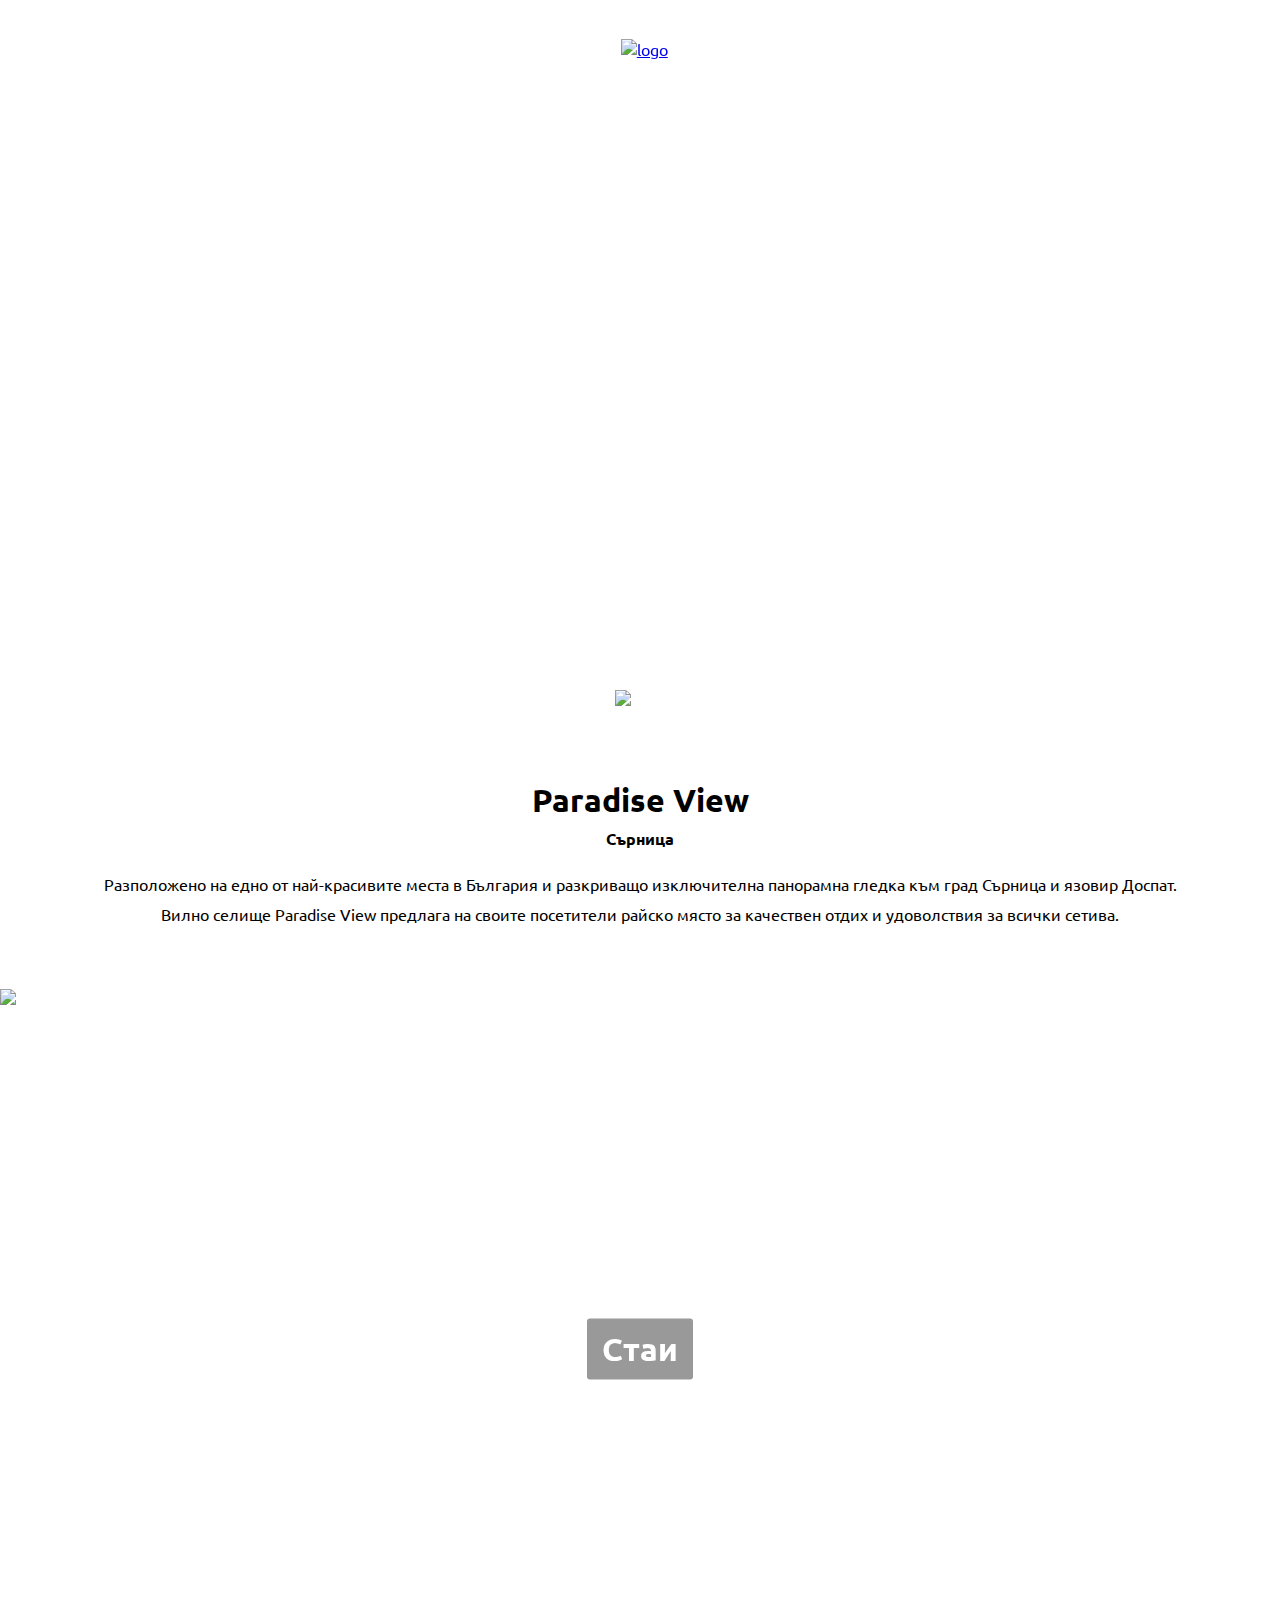
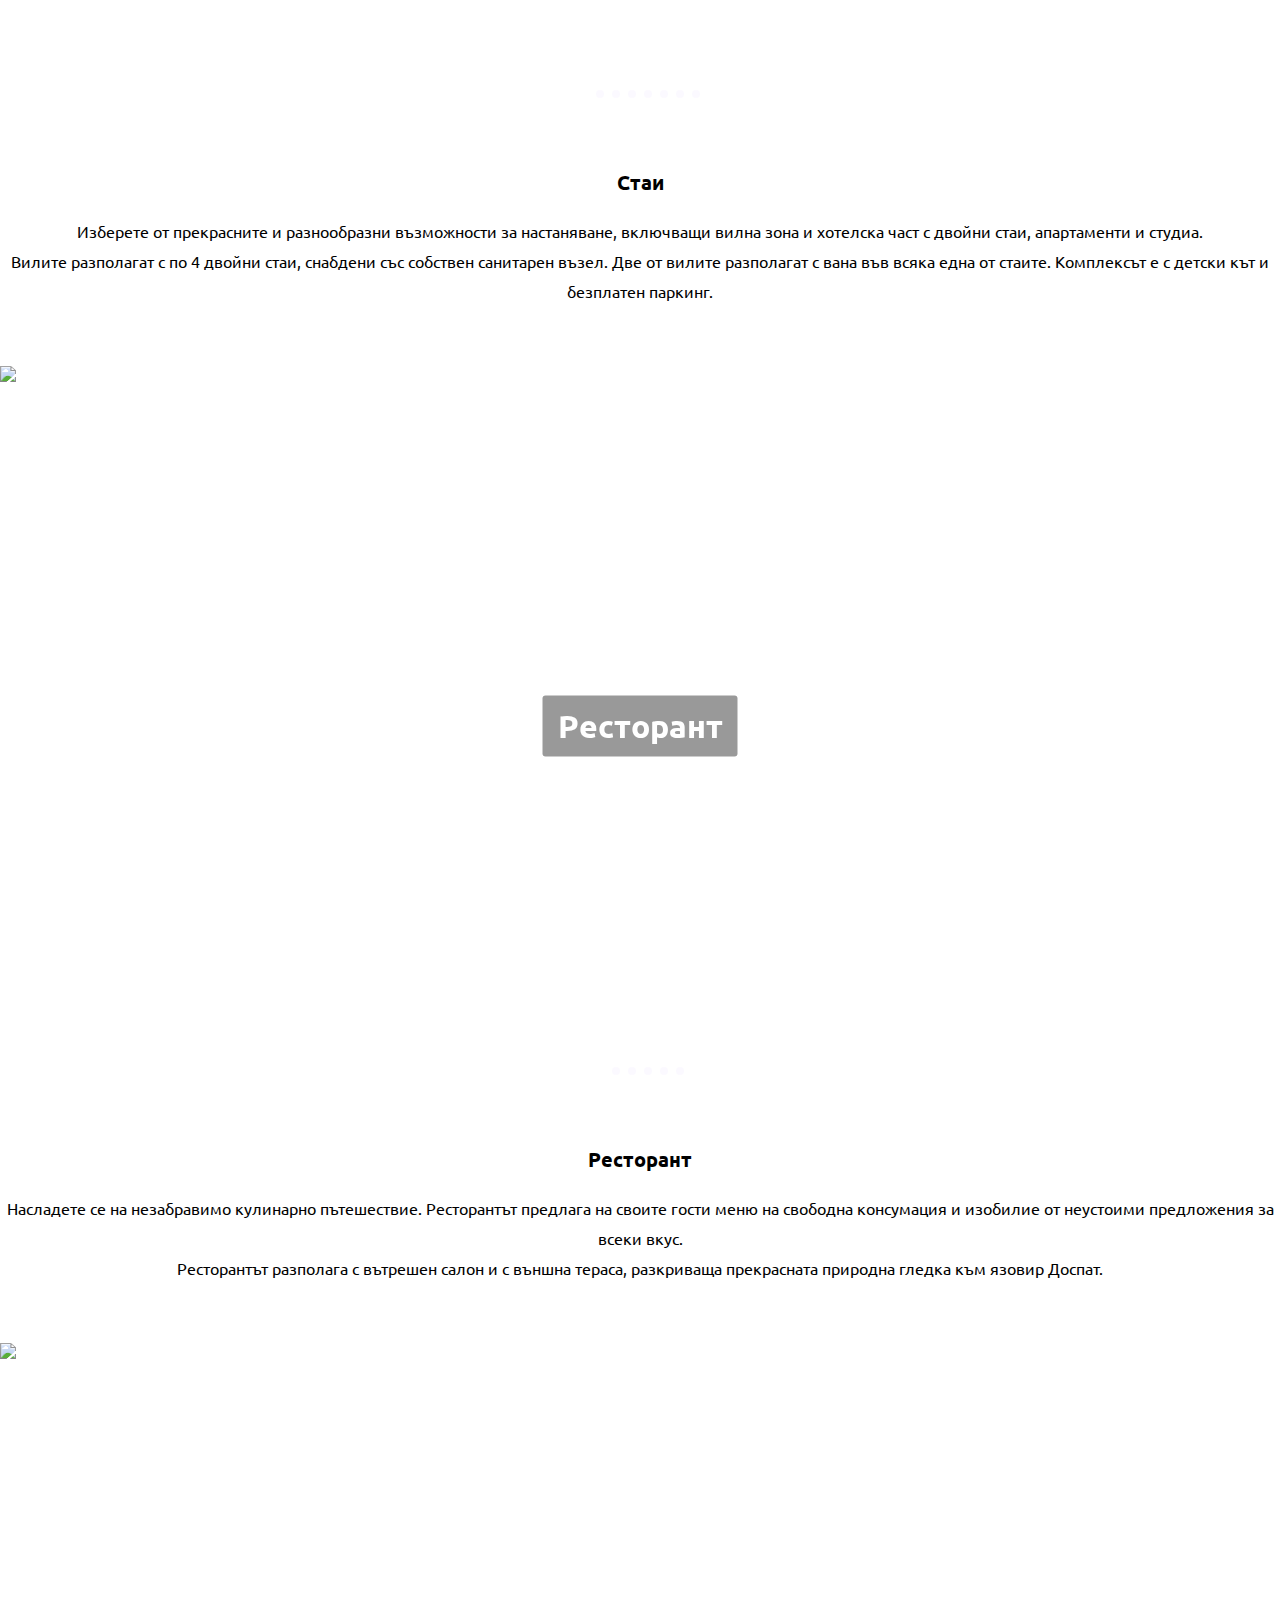
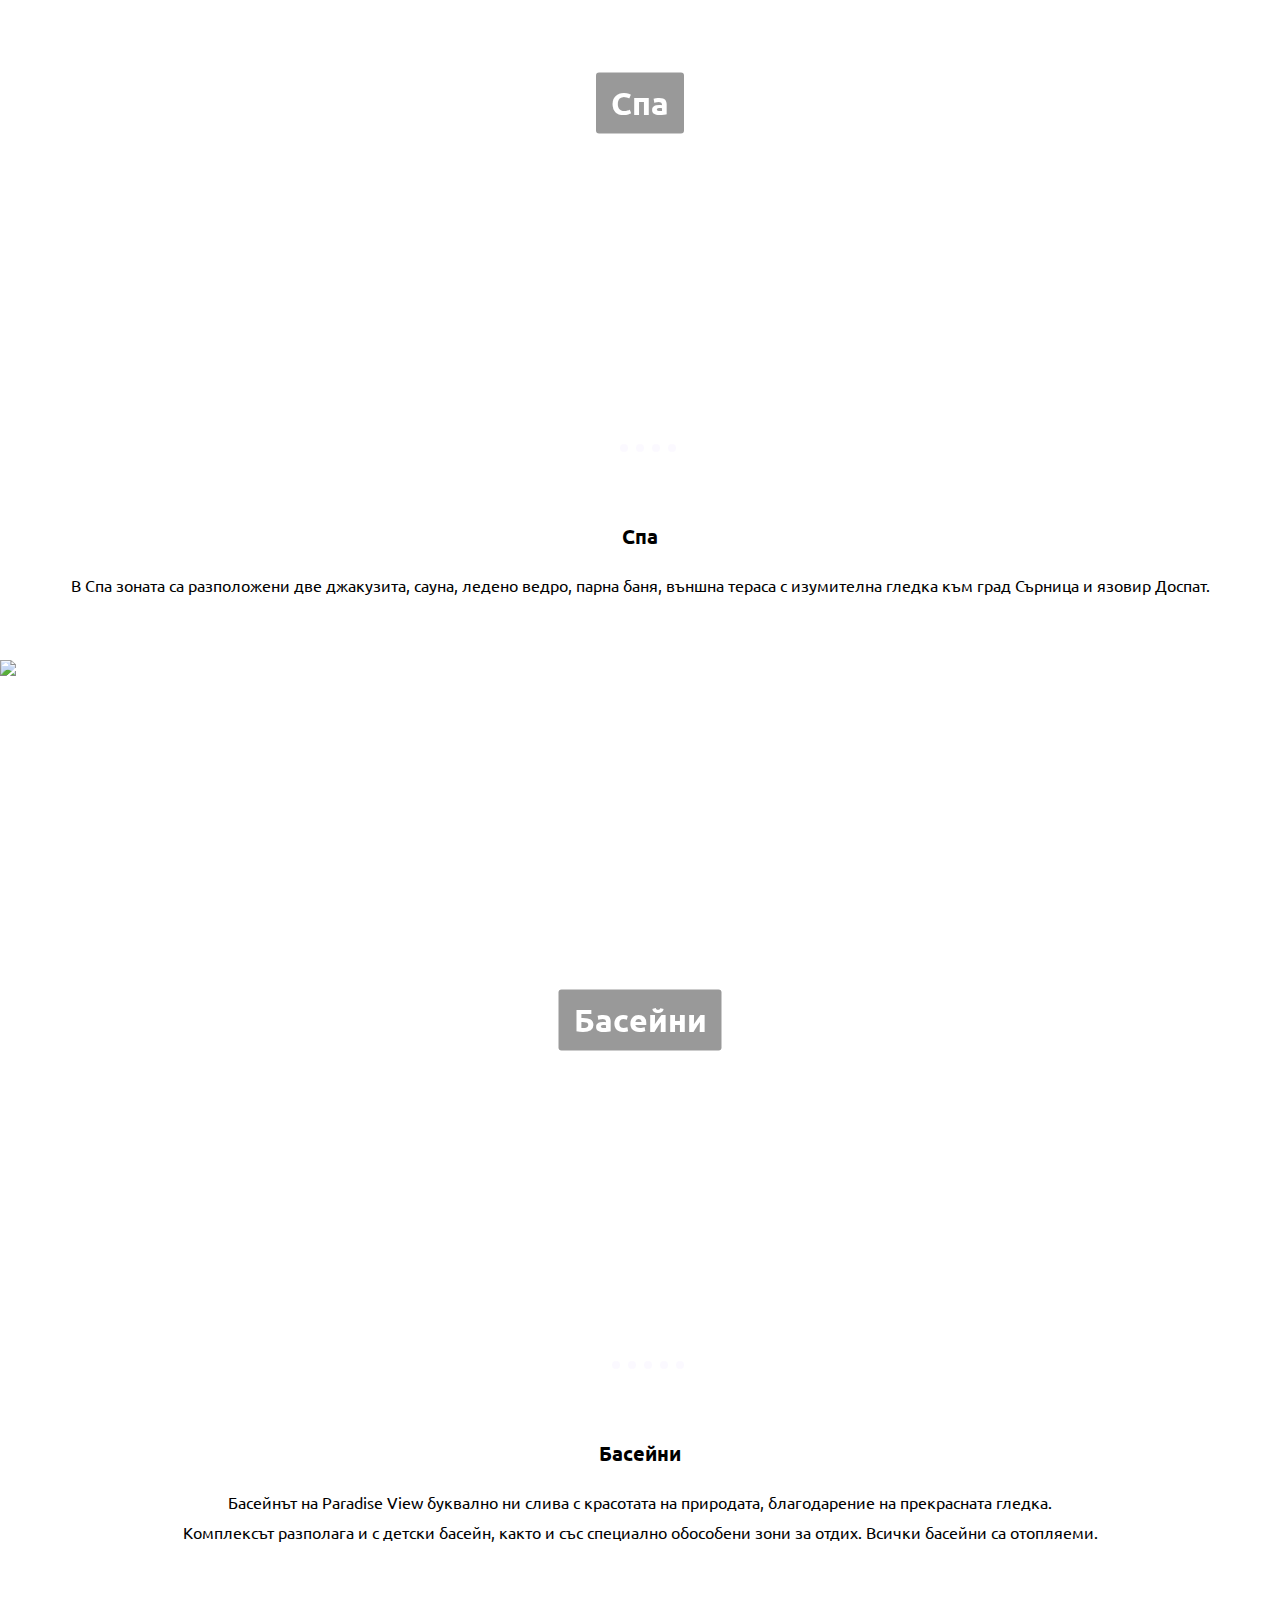
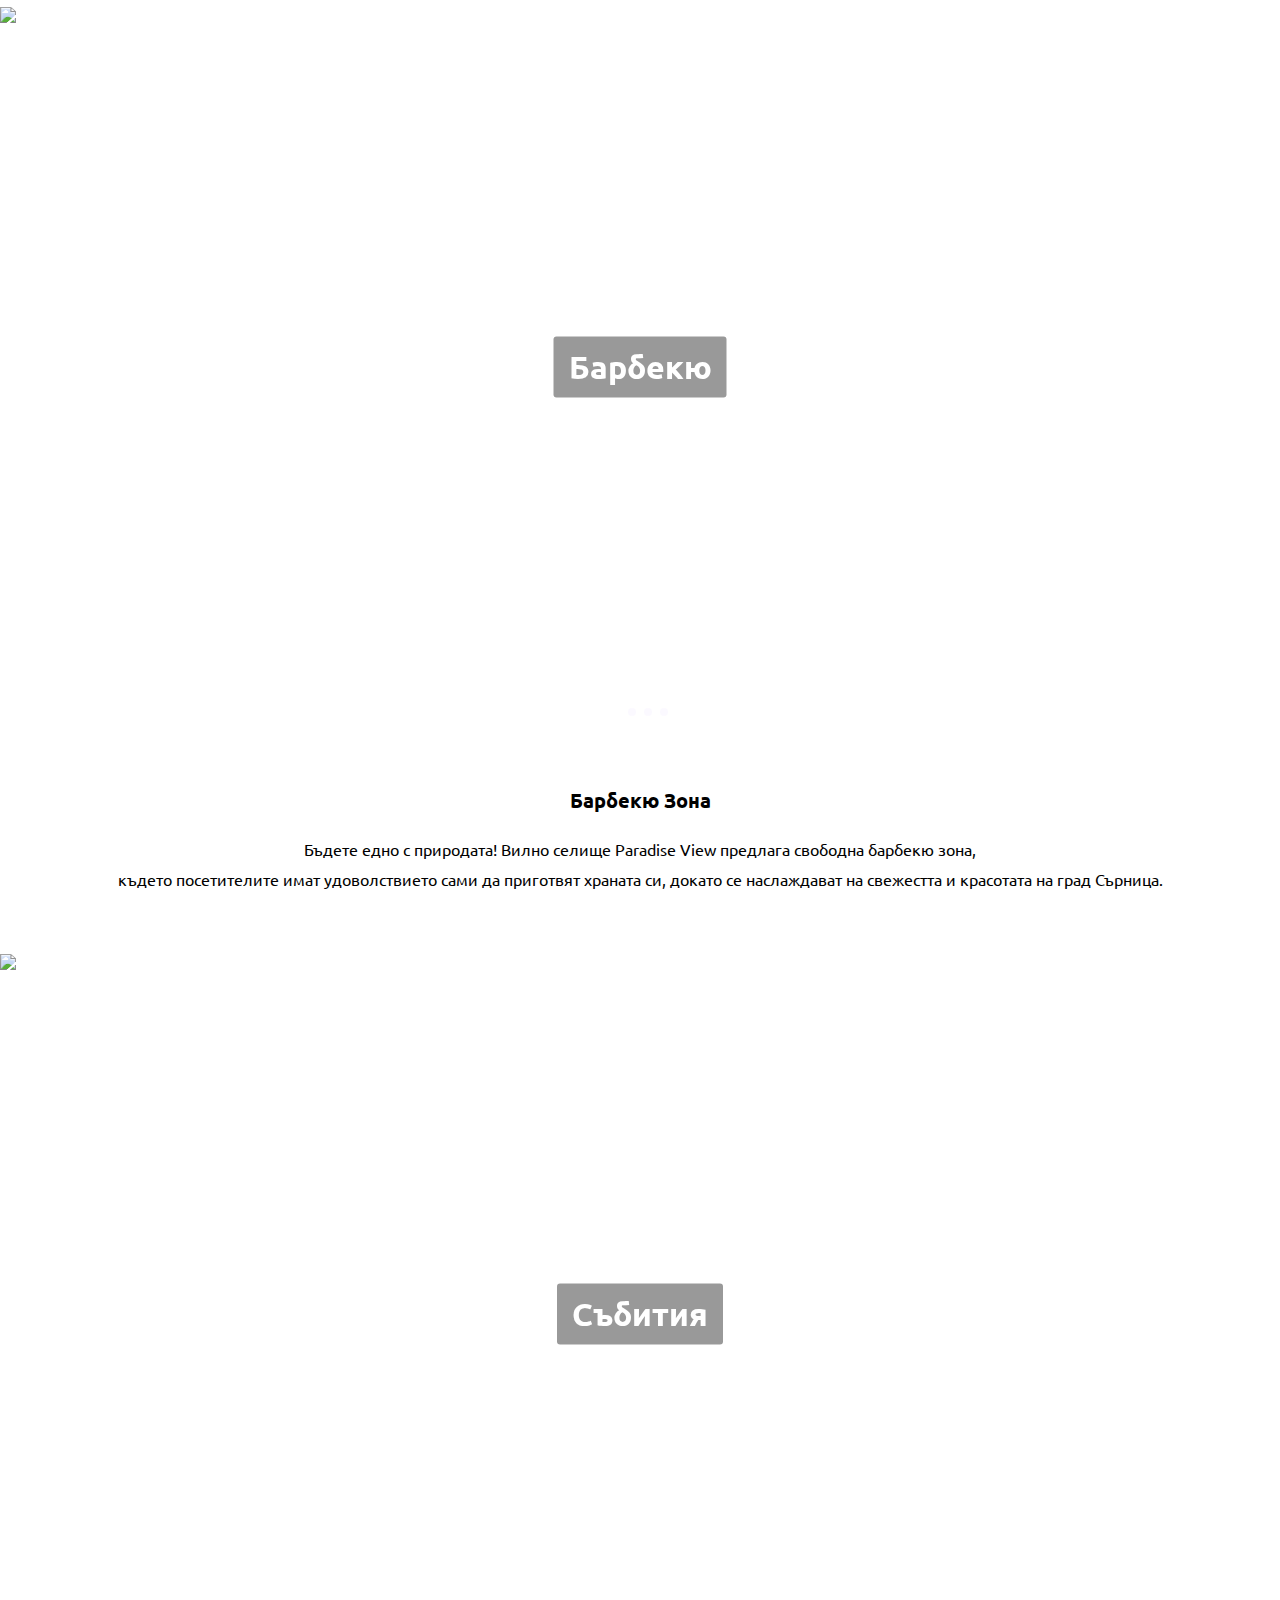
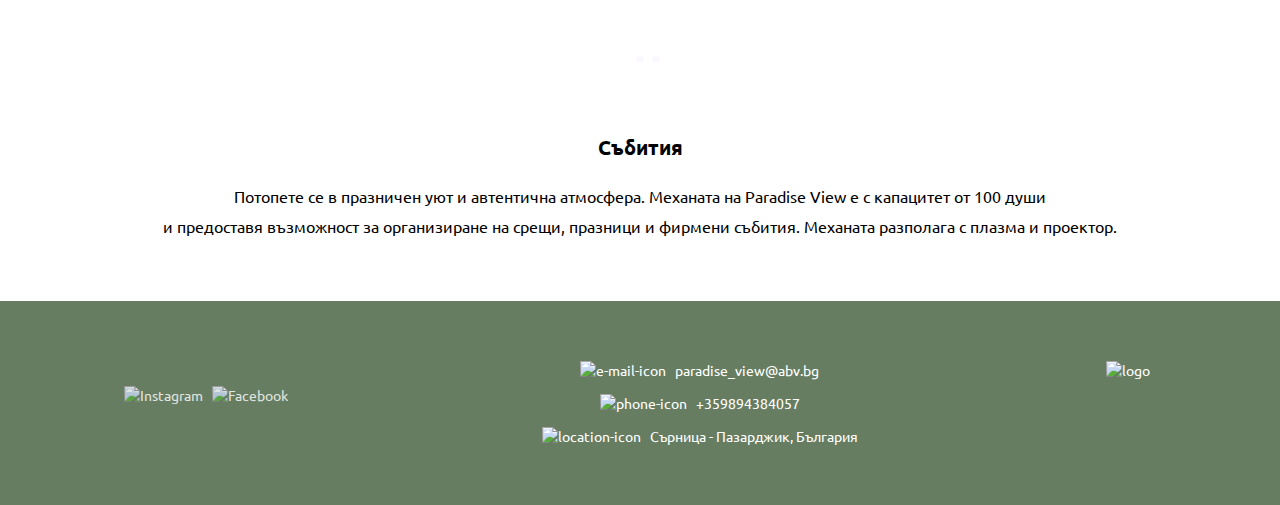
==== index.html @ 3cd2619b "Add files via upload" ====
<!DOCTYPE html>
<html lang="bg">

<head>
    <meta charset="UTF-8" />
    <title>Paradise View - Sarnitsa, Bulgaria</title>
    <meta name="description" content="Book a stay at Paradise View Sarnitsa - Pazardzhik, Bulgaria, and enjoy the view and spa center. Book direct with a phone call">
    <meta name="viewport" content="width=device-width, initial-scale=1, minimum-scale=1, maximum-scale=1" />
    <!-- Link Swiper's CSS -->
    <link rel="stylesheet" href="https://cdn.jsdelivr.net/npm/swiper@11/swiper-bundle.min.css" />
    <!-- Link Fonts -->
    <link href='https://fonts.googleapis.com/css?family=Roboto' rel='stylesheet'>
    <link href='https://fonts.googleapis.com/css?family=Montserrat' rel='stylesheet'>
    <link href='https://fonts.googleapis.com/css?family=Ubuntu' rel='stylesheet'>
    <link href='https://fonts.googleapis.com/css?family=Pacifico' rel='stylesheet'>
    <link rel="icon" type="image/x-icon" href="img/favicon.ico">
    <!-- Styles -->
    <link rel="stylesheet" href="style.css">
    <!-- Back to top button -->
</head>

<body>
    <!-- Back to top button -->
    <button onclick="topFunction()" id="myBtn"><img class="arrow-up" src="img/up-arrow.svg" alt="arrow-up"></button>
    <header id="header">
        <section>
                <div id="desktop-video" style="position:relative; width:100%; height:0px; padding-bottom:56.250%">
                    <iframe  allow="fullscreen;autoplay" allowfullscreen height="100%"
                        src="https://streamable.com/e/1407ox?autoplay=1&muted=1&nocontrols=1" width="100%"
                        style="border:none;  width:100%; height:100%; position:absolute; left:0px; top:0px; overflow:hidden;">
                    </iframe>
                </div>
                <div id="mobile-video" style="position:relative; width:100%; height:0px; padding-bottom:178.218%">
                    <iframe  allow="fullscreen;autoplay" allowfullscreen height="100%" 
                    src="https://streamable.com/e/amynyp?autoplay=1&muted=1&nocontrols=1" 
                    width="100%" style="border:none;  width:100%; height:100%; position:absolute; left:0px; top:0px; overflow:hidden;">
                </iframe>
            </div>
            <div  class="header-wrapper">
                <div class="header-section">
                    <div class="left-header">
                        <nav id="burger-menu">
                            <span></span>
                        </nav>
                        <div id="nav">
                            <ul>
                                <li><a href="#introduction">За нас</a></li>
                                <li><a href="#rooms">Стаи</a></li>
                                <li><a href="#restaurant">Ресторант</a></li>
                                <li><a href="#spa">Спа</a></li>
                                <li><a href="#pool">Басейни</a></li>
                                <li><a href="#barbecue">Барбекю Зона</a></li>
                                <li><a href="#events">Събития</a></li>
                                <li><a href="#contacts">Контакти</a></li>
                            </ul>
                        </div>
                        <label class="languages">
                            <a href="index.html" rel="canonical"><span class="bg">BG</span></a>
                            <a href="indexEn.html"><span class="en selected">EN</span></a>
                        </label>
                    </div>
                    <div class="title-text">
                        <h4>Вилно селище</h4>
                        <a href="#header"><img src="img/ParadiseViewLogo.svg" alt="logo"></a>
                        <hr />
                        <h5>СЪРНИЦА</h5>
                    </div>
                    <div class="button">
                        <a href="tel:+359894384057"><button type="button">Резервирай</button></a>
                    </div>
                </div>
            </div>
            <div class="down-arrow-header bounce">
                <img src="img/down-arrow.svg" alt="arrow-down">
            </div>
                
        </section>

    </header>
    <main>
        <article class="introduction" id="introduction">
            <h1>Paradise View</h1>
            <p class="city">Сърница</p>
            <p>Разположено на едно от най-красивите места в България
                и разкриващо изключителна панорамна гледка към град Сърница и язовир Доспат.</p>
            <p>Вилно селище Paradise View предлага на своите посетители райско място за
                качествен отдих и удоволствия за всички сетива.</p>
        </article>
        <section class="rooms" id="rooms">
            <!-- Swiper -->
            <div class="swiper mySwiper">
                <div class="swiper-wrapper">
                    <div class="swiper-slide"><img src="img/room-1.JPG" alt="room"></div>
                    <div class="swiper-slide"><img src="img/room-2.jpg" alt="room"></div>
                    <div class="swiper-slide"><img src="img/room-3.jpg" alt="room"></div>
                    <div class="swiper-slide"><img src="img/room-4.jpg" alt="room"></div>
                    <div class="swiper-slide"><img src="img/room-5.jpeg" alt="room"></div>
                    <div class="swiper-slide"><img src="img/room-6.jpg" alt="room"></div>
                    <div class="swiper-slide"><img src="img/room-7.jpeg" alt="room"></div>
                    <div class="swiper-slide"><img src="img/room-8.jpg" alt="room"></div>
                    <h2>Стаи</h2>
                </div>
                <div class="swiper-button-next swiper-navBtn"></div>
                <div class="swiper-button-prev swiper-navBtn"></div>
                <div class="swiper-pagination"></div>

            </div>
        </section>
        <article>
            <h3>Стаи</h3>
            <p>Изберете от прекрасните и разнообразни възможности за настаняване,
                включващи вилна зона и хотелска част с двойни стаи, апартаменти и студиа.</p>
            <p>Вилите разполагат с по 4 двойни стаи, снабдени със собствен санитарен възел.
                Две от вилите разполагат с вана във всяка една от стаите.
                Комплексът е с детски кът и безплатен паркинг.</p>
        </article>
        <section class="restaurant" id="restaurant">
            <div class="swiper mySwiper">
                <div class="swiper-wrapper">
                    <div class="swiper-slide"><img src="img/restaurant-2.jpg" alt="restaurant"></div>
                    <div class="swiper-slide"><img src="img/restaurant-1.jpg" alt="restaurant"></div>
                    <div class="swiper-slide"><img src="img/restaurant-3.jpg" alt="restaurant"></div>
                    <div class="swiper-slide"><img src="img/restaurant-5.jpg" alt="mekitsi"></div>
                    <div class="swiper-slide"><img src="img/restaurant-6.jpg" alt="beef"></div>
                    <div class="swiper-slide"><img src="img/restaurant-7.jpg" alt="banitsa"></div>
                    <h2>Ресторант</h2>
                </div>
                <div class="swiper-button-next swiper-navBtn"></div>
                <div class="swiper-button-prev swiper-navBtn"></div>
                <div class="swiper-pagination"></div>
            </div>
        </section>
        <article>
            <h3>Ресторант</h3>
            <p>Насладете се на незабравимо кулинарно пътешествие. Ресторантът предлага на своите гости меню на
                свободна консумация и изобилие от неустоими предложения за всеки вкус.</p>
            <p>Ресторантът разполага с вътрешен салон и с външна тераса,
                разкриваща прекрасната природна гледка към язовир Доспат.</p>
        </article>
        <section class="spa" id="spa">
            <div class="swiper mySwiper">
                <div class="swiper-wrapper">
                    <div class="swiper-slide"><img src="img/spa-3.jpg" alt="spa"></div>
                    <div class="swiper-slide"><img src="img/spa-1.jpg" alt="sauna-spa"></div>
                    <div class="swiper-slide"><img src="img/spa-2.jpg" alt="spa"></div>
                    <div class="swiper-slide"><img src="img/spa-4.jpg" alt="spa"></div>
                    <div class="swiper-slide"><img src="img/spa-5.jpg" alt="spa"></div>
                    <h2>Спа</h2>
                </div>
                <div class="swiper-button-next swiper-navBtn"></div>
                <div class="swiper-button-prev swiper-navBtn"></div>
                <div class="swiper-pagination"></div>
            </div>
        </section>
        <article>
            <h3>Спа</h3>
            <p>В Спа зоната са разположени две джакузита, сауна, ледено ведро, парна баня,
                външна тераса с изумителна гледка към град Сърница и язовир Доспат.</p>
        </article>
        <section class="pool" id="pool">
            <div class="swiper mySwiper">
                <div class="swiper-wrapper">
                    <div class="swiper-slide"><img src="img/pool-2.jpeg" alt="pool"></div>
                    <div class="swiper-slide"><img src="img/pool-1.JPG" alt="pool"></div>
                    <div class="swiper-slide"><img src="img/pool-3.jpeg" alt="pool"></div>
                    <div class="swiper-slide"><img src="img/pool-4.JPG" alt="pool"></div>
                    <div class="swiper-slide"><img src="img/pool-5.jpg" alt="pool"></div>
                    <div class="swiper-slide"><img src="img/pool-6.jpg" alt="relax-area"></div>
                    <h2>Басейни</h2>
                </div>
                <div class="swiper-button-next swiper-navBtn"></div>
                <div class="swiper-button-prev swiper-navBtn"></div>
                <div class="swiper-pagination"></div>
            </div>
        </section>
            <article>
                <h3>Басейни</h3>
                <p>Басейнът на Paradise View буквално ни слива с красотата на природата,
                    благодарение на прекрасната гледка.</p>
                <p>Комплексът разполага и с детски басейн, както и със специално
                    обособени зони за отдих. Всички басейни са отопляеми.</p>
            </article>
            <section class="barbecue" id="barbecue">
                <div class="swiper mySwiper">
                    <div class="swiper-wrapper">
                        <div class="swiper-slide"><img src="img/barbeque.jpeg" alt="barbecue"></div>
                        <div class="swiper-slide"><img src="img/barbecue-1.jpg" alt="barbecue"></div>
                        <div class="swiper-slide"><img src="img/barbecue-2.jpg" alt="barbecue"></div>
                        <div class="swiper-slide"><img src="img/barbecue-3.JPG" alt="children-playing-in-the-garden">
                        </div>
                        <h2>Барбекю</h2>
                    </div>
                    <div class="swiper-button-next swiper-navBtn"></div>
                    <div class="swiper-button-prev swiper-navBtn"></div>
                    <div class="swiper-pagination"></div>
                </div>
            </section>
            <article>
                <h3>Барбекю Зона</h3>
                <p>Бъдете едно с природата! Вилно селище Paradise View предлага свободна барбекю зона,</p>
                <p>където посетителите имат удоволствието сами да приготвят храната си,
                    докато се наслаждават на свежестта и красотата на град Сърница.</p>
            </article>
            <section class="events" id="events">
                <div class="swiper mySwiper">
                    <div class="swiper-wrapper">
                        <div class="swiper-slide"><img src="img/event-1.jpeg" alt="event-room"></div>
                        <div class="swiper-slide"><img src="img/event-2.jpeg" alt="event-room"></div>
                        <div class="swiper-slide"><img src="img/event-3.jpg" alt="event-room"></div>
                        <h2>Събития</h2>
                    </div>
                    <div class="swiper-button-next swiper-navBtn"></div>
                    <div class="swiper-button-prev swiper-navBtn"></div>
                    <div class="swiper-pagination"></div>
                </div>
            </section>
            <article>
                <h3>Събития</h3>
                <p>Потопете се в празничен уют и автентична атмосфера.
                    Механата на Paradise View е с капацитет от 100 души</p>
                <p>и предоставя възможност за организиране на срещи, празници и фирмени събития.
                    Механата разполага с плазма и проектор.</p>
            </article>
        </main>
            <footer id="contacts">
                <div class="social-media">
                    <a href="https://www.instagram.com/paradise_view_sarnitsa/" rel="nofollow" target="_blank" title="instagram">
                        <img src="img/instagram.svg" alt="Instagram"></a>
                    <a href="https://www.facebook.com/profile.php?id=100088366224893" rel="nofollow" target="_blank" title="facebook">
                        <img src="img/facebook.svg" alt="Facebook"></a>
                </div>
                <div class="text-footer">
                    <div class="email">
                        <a href="mailto:paradise_view@abv.bg" rel="nofollow" target="_blank" title="email"><img src="img/mail.svg" alt="e-mail-icon">
                            paradise_view@abv.bg</a>
                    </div>
                    <div class="phone">
                        <a href="tel:+359894384057" title="phone call"><img src="img/phone.svg" alt="phone-icon">
                            +359894384057</a>
                    </div>
                    <a href="https://maps.app.goo.gl/vuwuJhAPVTnv9Gg1A" rel="nofollow" target="_blank" title="google maps">
                        <img src="img/location.svg" alt="location-icon">
                        Сърница - Пазарджик, България</a>
                </div>
                <div class="logo-footer">
                    <a href="#header"><img src="img/logo-white-bold.png" alt="logo"></a>
                </div>

            </footer>
   

    <script src="myScripts.js"> </script>
    <!-- Swiper JS -->
    <script src="https://cdn.jsdelivr.net/npm/swiper@11/swiper-bundle.min.js"></script>
    <!-- Initialize Swiper -->
    <script>
        let swiper = new Swiper(".mySwiper", {
            //spaceBetween: 30,
            centeredSlides: true,
            autoplay: {
                delay: 4500,
                disableOnInteraction: false,
            },
            pagination: {
                el: ".swiper-pagination",
                clickable: true,
            },
            navigation: {
                nextEl: ".swiper-button-next",
                prevEl: ".swiper-button-prev",
            },

        });

        // Back to top
        let mybutton = document.getElementById("myBtn");

        // When the user scrolls down 20px from the top of the document, show the button
        window.onscroll = function () { scrollFunction() };

        function scrollFunction() {
            if (document.body.scrollTop > 20 || document.documentElement.scrollTop > 20) {
                mybutton.style.display = "block";
            } else {
                mybutton.style.display = "none";
            }
        }

        // When the user clicks on the button, scroll to the top of the document
        function topFunction() {
            document.body.scrollTop = 0;
            document.documentElement.scrollTop = 0;
        }

        
    </script>
</body>

</html>
---- style.css ----
* {
  margin: 0;
  padding: 0;
  scroll-behavior: smooth;
}

body {
  font-family: "Ubuntu", "Roboto", "Montserrat", "Arial", sans-serif;
}

#desktop-video {
  display: block;
}

#mobile-video {
  display: none;
}

header {
  width: 100%;
  height: auto;
}

iframe {
  pointer-events: none;
}

iframe:hover {
  pointer-events: none;
  transition: all 0s;
}

.header-section {
  width: 100%;
  display: flex;
  justify-content: space-between;
  color: #fff;
  position: fixed;
  z-index: 2;
  top: 2%;
}

.sticky {
  top: 0;
  padding: 1em 0;
  background: rgba(0, 0, 0, 0.6);
  transition: all 0.3s ease-in-out;
}
.sticky .title-text h4,
.sticky .title-text h5,
.sticky hr {
  display: none;
}

.nav-active #nav.overlay {
  visibility: hidden;
}

.left-header {
  display: flex;
}
.left-header #burger-menu {
  margin-left: 3em;
}

#burger-menu {
  cursor: pointer;
  height: 1.7em;
  width: 1.7em;
  overflow: visible;
  position: relative;
  z-index: 2;
}

#burger-menu span,
#burger-menu span:before,
#burger-menu span:after {
  background: #fff;
  display: block;
  height: 4px;
  opacity: 1;
  position: absolute;
  transition: 0.3s ease-in-out;
}

#burger-menu span:before,
#burger-menu span:after {
  content: "";
}

#burger-menu span {
  right: 0px;
  top: 13px;
  width: 27px;
}

#burger-menu span:before {
  left: 0px;
  top: -10px;
  width: 16px;
}

#burger-menu span:after {
  left: 0px;
  top: 10px;
  width: 20px;
}

#burger-menu.close span {
  transform: rotate(-45deg);
  top: 13px;
  width: 27px;
}

#burger-menu.close span:before {
  top: 0px;
  transform: rotate(90deg);
  width: 27px;
}

#burger-menu.close span:after {
  top: 0px;
  left: 0;
  transform: rotate(90deg);
  opacity: 0;
  width: 0;
}

#nav {
  z-index: 1;
  min-width: 100%;
  min-height: 75vh;
  position: fixed;
  top: 0;
  height: 0;
  visibility: hidden;
  opacity: 0;
  text-align: center;
  transition: all 0.3s ease-in-out;
}
#nav li {
  list-style: none;
}
#nav a {
  color: #fff;
  display: block;
  font-size: 26px;
  margin: 1em;
  text-decoration: none;
  transition: all 0.3s ease-in-out;
}
#nav a:hover {
  text-decoration: underline;
  transition: all 0.3s ease-in-out;
}

#nav ul {
  margin-top: 6em;
}

#nav.overlay {
  visibility: visible;
  opacity: 1;
  background: rgba(0, 0, 0, 0.7);
}

.languages {
  cursor: pointer;
  margin: 0.4em 0 0 3em;
}
.languages a {
  text-decoration: none;
}
.languages span {
  display: none;
  color: #fff;
}
.languages span.selected {
  display: block;
}
.languages span:hover {
  transition: 0.6s ease-in-out;
  border-bottom: 0.15rem solid #fff;
}

.title-text {
  text-align: center;
}
.title-text h2 {
  font-size: 16px;
}
.title-text img {
  width: 26vh;
  margin-bottom: 0.2em;
}
.title-text hr {
  border: none;
  border-top: 0.15rem solid #fff;
}
.title-text h5 {
  font-size: 12px;
  margin-top: 0.5em;
}

button {
  background-color: unset;
  color: #fff;
  border: 1px solid #fff;
  padding: 15px;
  margin: 0 1em 0 0;
  border-radius: 2px;
  font-size: 16px;
  cursor: pointer;
  transition: all 0.3s ease;
}
button:hover {
  background-color: #fff;
  color: #000;
}

.down-arrow-header {
  text-align: center;
  position: relative;
}
.down-arrow-header img {
  width: 30px;
  height: 30px;
  cursor: pointer;
  animation: bouncing 1.6s infinite ease-in-out;
  bottom: 0;
  display: block;
  left: 50%;
  margin-left: -25px;
  position: absolute;
}

@keyframes bouncing {
  0% {
    bottom: 0;
  }
  50% {
    bottom: 20px;
  }
  100% {
    bottom: 0;
  }
}
.swiper {
  width: 100%;
  height: 100%;
  z-index: 1;
}

.swiper-slide {
  text-align: center;
  font-size: 18px;
  background: #fff;
  display: flex;
  justify-content: center;
  align-items: center;
}

.swiper-slide img {
  display: block;
  width: 100%;
  height: 80vh;
  -o-object-fit: cover;
     object-fit: cover;
}

.swiper-navBtn {
  color: #fff;
  transition: color 0.3s ease;
}
.swiper-navBtn:hover {
  color: #fff;
  opacity: 0.6;
}

.swiper-button-next:after,
.swiper-rtl .swiper-button-prev:after,
.swiper-button-prev:after,
.swiper-rtl .swiper-button-next:after {
  font-size: 2em;
}

.swiper-pagination-bullet {
  background-color: #ebe3ff;
}

.swiper-pagination-bullet-active {
  background-color: #fff;
}

article {
  padding: 60px 0px;
  width: 100%;
  color: #000;
  text-align: center;
}
article h3 {
  padding-bottom: 20px;
  font-weight: bold;
  font-size: 20px;
}
article .city {
  margin: 3px 0 15px 0;
  font-weight: 900;
}
article p {
  line-height: 30px;
  font-size: 16px;
}

section {
  width: 100%;
  color: #fff;
}

.rooms,
.restaurant,
.spa,
.pool,
.barbecue,
.events {
  background-size: cover;
  background-repeat: no-repeat;
  display: block;
  width: 100%;
  height: 100%;
}

.text-center {
  position: absolute;
  top: 50%;
  left: 50%;
  transform: translate(-50%, -50%);
  color: #fff;
  margin: 10px;
  font-size: 16px;
  text-align: center;
}
.text-center p {
  margin-top: 5px;
}

h2 {
  font-size: 2em;
  background-color: rgba(0, 0, 0, 0.4);
  border-radius: 3px;
  padding: 10px 15px;
  position: absolute;
  top: 50%;
  left: 50%;
  transform: translate(-50%, -50%);
}

footer {
  padding: 60px 0;
  font-size: 14px;
  color: #fff;
  background-color: #667D62;
  display: flex;
  justify-content: space-around;
  text-align: center;
}
footer .social-media {
  margin-top: 25px;
}
footer .social-media a img {
  width: 40px;
  height: 40px;
  opacity: 0.8;
}
footer .social-media a img:hover {
  opacity: 1;
  transition: color 0.3s ease;
}
footer a {
  color: #fff;
  text-decoration: none;
  font-size: 14px;
}
footer a:hover {
  text-decoration: underline;
}
footer a img {
  width: 1.1em;
  margin-right: 0.4em;
}
footer .phone {
  margin: 15px 0;
}
footer .logo-footer img {
  width: 100px;
  height: auto;
}

#myBtn {
  margin: 0;
  display: none;
  position: fixed;
  bottom: 20px;
  right: 30px;
  z-index: 99;
  border: none;
  outline: none;
  background-color: rgba(0, 0, 0, 0.6);
  color: #fff;
  cursor: pointer;
  border-radius: 2px;
}
#myBtn .arrow-up {
  width: 1.3em;
}

#myBtn:hover {
  background-color: #000;
}

@media (min-width: 320px) and (max-width: 480px) {
  #desktop-video {
    display: none;
  }
  #mobile-video {
    display: block;
  }
  #myBtn {
    right: 15px;
  }
  #myBtn:hover {
    background-color: rgba(0, 0, 0, 0.6);
  }
  #myBtn .arrow-up {
    width: 2.6em;
    height: 2em;
  }
  .left-header #burger-menu {
    margin: 0;
  }
  #burger-menu span {
    width: 18px;
  }
  #burger-menu span:before {
    width: 10px;
  }
  #burger-menu span:after {
    width: 14px;
  }
  #nav {
    min-height: 50vh;
  }
  #nav a {
    font-size: 16px;
    margin: 0.8em;
  }
  #nav ul {
    margin-top: 1.5em;
  }
  .languages {
    margin: 0.5em 0 0 1em;
  }
  .languages span {
    font-size: 14px;
  }
  .title-text h4 {
    font-size: 12px;
  }
  .title-text img {
    width: 18vh;
    margin-bottom: 0.1em;
  }
  .title-text hr {
    border-top: 0.1em solid #fff;
  }
  .title-text h5 {
    font-size: 9px;
  }
  button {
    margin: 0 0.7em 0 0;
    padding: 0.6em 0.4em;
    font-size: 12px;
  }
  button:hover {
    background-color: unset;
    color: #fff;
  }
  .down-arrow-header img {
    width: 1.7em;
    height: 1.5em;
    left: 53%;
  }
  h1 {
    font-size: 18px;
  }
  article {
    padding: 1.5em 0;
  }
  article h3 {
    font-size: 16px;
    padding-bottom: 0.6em;
  }
  article .text-center p {
    font-size: 12px;
  }
  article .city {
    font-size: 12px;
    margin: 0 0 7px 0;
  }
  article p {
    font-size: 12px;
    padding: 2px 30px;
    line-height: 15px;
  }
  h2 {
    font-size: 20px;
  }
  .swiper {
    width: 100%;
    height: 35vh;
  }
  .swiper-wrapper h2 {
    font-size: 16px;
  }
  .swiper-wrapper .text-center {
    font-size: 12px;
    margin: 0;
    top: 70%;
  }
  .rooms,
  .restaurant,
  .spa,
  .pool,
  .barbecue,
  .events {
    width: 100%;
    height: 35vh;
  }
  .swiper-slide img {
    height: 35vh;
  }
  .swiper-button-next:after,
  .swiper-rtl .swiper-button-prev:after,
  .swiper-button-prev:after,
  .swiper-rtl .swiper-button-next:after {
    font-size: 15px;
  }
  .swiper-pagination-bullet,
  .swiper-pagination-bullet-active {
    width: 5px;
    height: 5px;
  }
  footer {
    padding: 1em 0 0 0.3em;
    display: block;
    text-align: center;
  }
  footer .social-media {
    margin-top: 1em 0;
  }
  footer .social-media a img {
    width: 30px;
    height: 30px;
    margin-top: 0;
    margin-bottom: 1.5em;
    opacity: 1;
  }
  footer a {
    font-size: 12px;
  }
  footer a:hover {
    text-decoration: none;
  }
  footer a img {
    width: 15px;
    height: 15px;
  }
  footer .phone {
    margin: 10px 0;
  }
  footer .logo-footer {
    margin-top: 1em;
  }
  footer .logo-footer img {
    width: 20%;
    height: auto;
  }
}
@media (min-width: 481px) and (max-width: 767px) {
  #desktop-video {
    display: none;
  }
  #mobile-video {
    display: block;
  }
  #myBtn {
    right: 10px;
  }
  #myBtn:hover {
    background-color: rgba(0, 0, 0, 0.6);
  }
  #myBtn .arrow-up {
    width: 1.9em;
    height: 1.2em;
  }
  .left-header #burger-menu {
    margin-left: 0;
  }
  #burger-menu span {
    width: 0.5em;
  }
  #nav {
    min-height: 50vh;
  }
  #nav a {
    font-size: 20px;
    margin: 0.7em;
  }
  #nav ul {
    margin-top: 2em;
  }
  .languages {
    margin: 0.5em 0 0 1.6em;
  }
  .languages span {
    font-size: 12px;
  }
  .title-text h4 {
    font-size: 14px;
  }
  .title-text img {
    width: 18vh;
  }
  .title-text hr {
    border-top: 0.1em solid #fff;
  }
  .title-text h5 {
    margin-top: 2px;
    font-size: 8px;
  }
  button {
    margin: 0 1.5em 0 0;
    padding: 1em 0.5em;
    font-size: 12px;
  }
  button:hover {
    background-color: unset;
    color: #fff;
  }
  .down-arrow-header img {
    width: 1.5em;
    height: 1.5em;
  }
  h1 {
    font-size: 18px;
  }
  article {
    padding: 1.5em 0;
  }
  article h3 {
    font-size: 14px;
    font-weight: bold;
    padding-bottom: 10px;
  }
  article .text-center p {
    font-size: 12px;
  }
  article .city {
    font-size: 12px;
    margin: 0 0 7px 0;
  }
  article p {
    font-size: 12px;
    padding: 2px 30px;
    line-height: 15px;
  }
  h2 {
    font-size: 20px;
  }
  .swiper {
    width: 100%;
    height: 100%;
  }
  .swiper-wrapper h2 {
    font-size: 20px;
  }
  .swiper-wrapper .text-center {
    font-size: 12px;
    margin: 0;
    top: 70%;
  }
  .rooms,
  .restaurant,
  .spa,
  .pool,
  .barbecue,
  .events {
    width: 100%;
    height: 100%;
  }
  .swiper-slide img {
    height: 50vh;
  }
  .swiper-button-next:after,
  .swiper-rtl .swiper-button-prev:after,
  .swiper-button-prev:after,
  .swiper-rtl .swiper-button-next:after {
    font-size: 15px;
  }
  .swiper-pagination-bullet,
  .swiper-pagination-bullet-active {
    width: 5px;
    height: 5px;
  }
  footer {
    padding: 1.5em 0;
  }
  footer .social-media a img {
    width: 2em;
    height: 2em;
  }
  footer .text-footer a {
    font-size: 12px;
  }
  footer .text-footer a:hover {
    text-decoration: none;
  }
  footer .logo-footer img {
    width: 5em;
  }
}
@media (min-width: 768px) and (max-width: 992px) {
  #desktop-video {
    display: block;
  }
  #mobile-video {
    display: none;
  }
  .left-header #burger-menu {
    margin-left: 1em;
  }
  #nav {
    min-height: 100vh;
  }
  #nav a {
    font-size: 20px;
    margin: 1em;
  }
  #nav ul {
    margin-top: 0em;
  }
  .languages {
    margin: 0.5em 0 0 1.5em;
  }
  .languages a span {
    font-size: 12px;
  }
  h4 {
    font-size: 14px;
  }
  .title-text img {
    width: 40vh;
  }
  .title-text h5 {
    font-size: 10px;
  }
  button {
    margin: 0 1em 0 0;
    padding: 0.7em 0.5em;
    font-size: 14px;
  }
  button:hover {
    background-color: unset;
    color: #fff;
  }
  #myBtn {
    right: 10px;
  }
  #myBtn:hover {
    background-color: rgba(0, 0, 0, 0.6);
  }
  #myBtn .arrow-up {
    width: 1.3em;
  }
  article {
    padding: 30px 0;
  }
  h1 {
    font-size: 20px;
  }
  article .city {
    font-size: 14px;
    margin: 0;
  }
  article p {
    font-size: 12px;
    line-height: 25px;
    padding: 0 1em;
  }
  article h3 {
    padding-bottom: 10px;
  }
  h2 {
    font-size: 1.3em;
  }
  .swiper {
    height: 100%;
  }
  .rooms,
  .restaurant,
  .spa,
  .pool,
  .barbecue,
  .events {
    width: 100%;
    height: 100%;
  }
  .swiper-slide img {
    height: 100vh;
  }
  .swiper-button-next:after,
  .swiper-rtl .swiper-button-prev:after,
  .swiper-button-prev:after,
  .swiper-rtl .swiper-button-next:after {
    font-size: 1em;
  }
  .swiper-pagination-bullet,
  .swiper-pagination-bullet-active {
    width: 5px;
    height: 5px;
  }
  footer {
    padding: 40px 0;
  }
  footer a {
    font-size: 12px;
  }
  footer a:hover {
    text-decoration: none;
  }
  footer .text-footer {
    margin-top: 5px;
  }
}/*# sourceMappingURL=style.css.map */
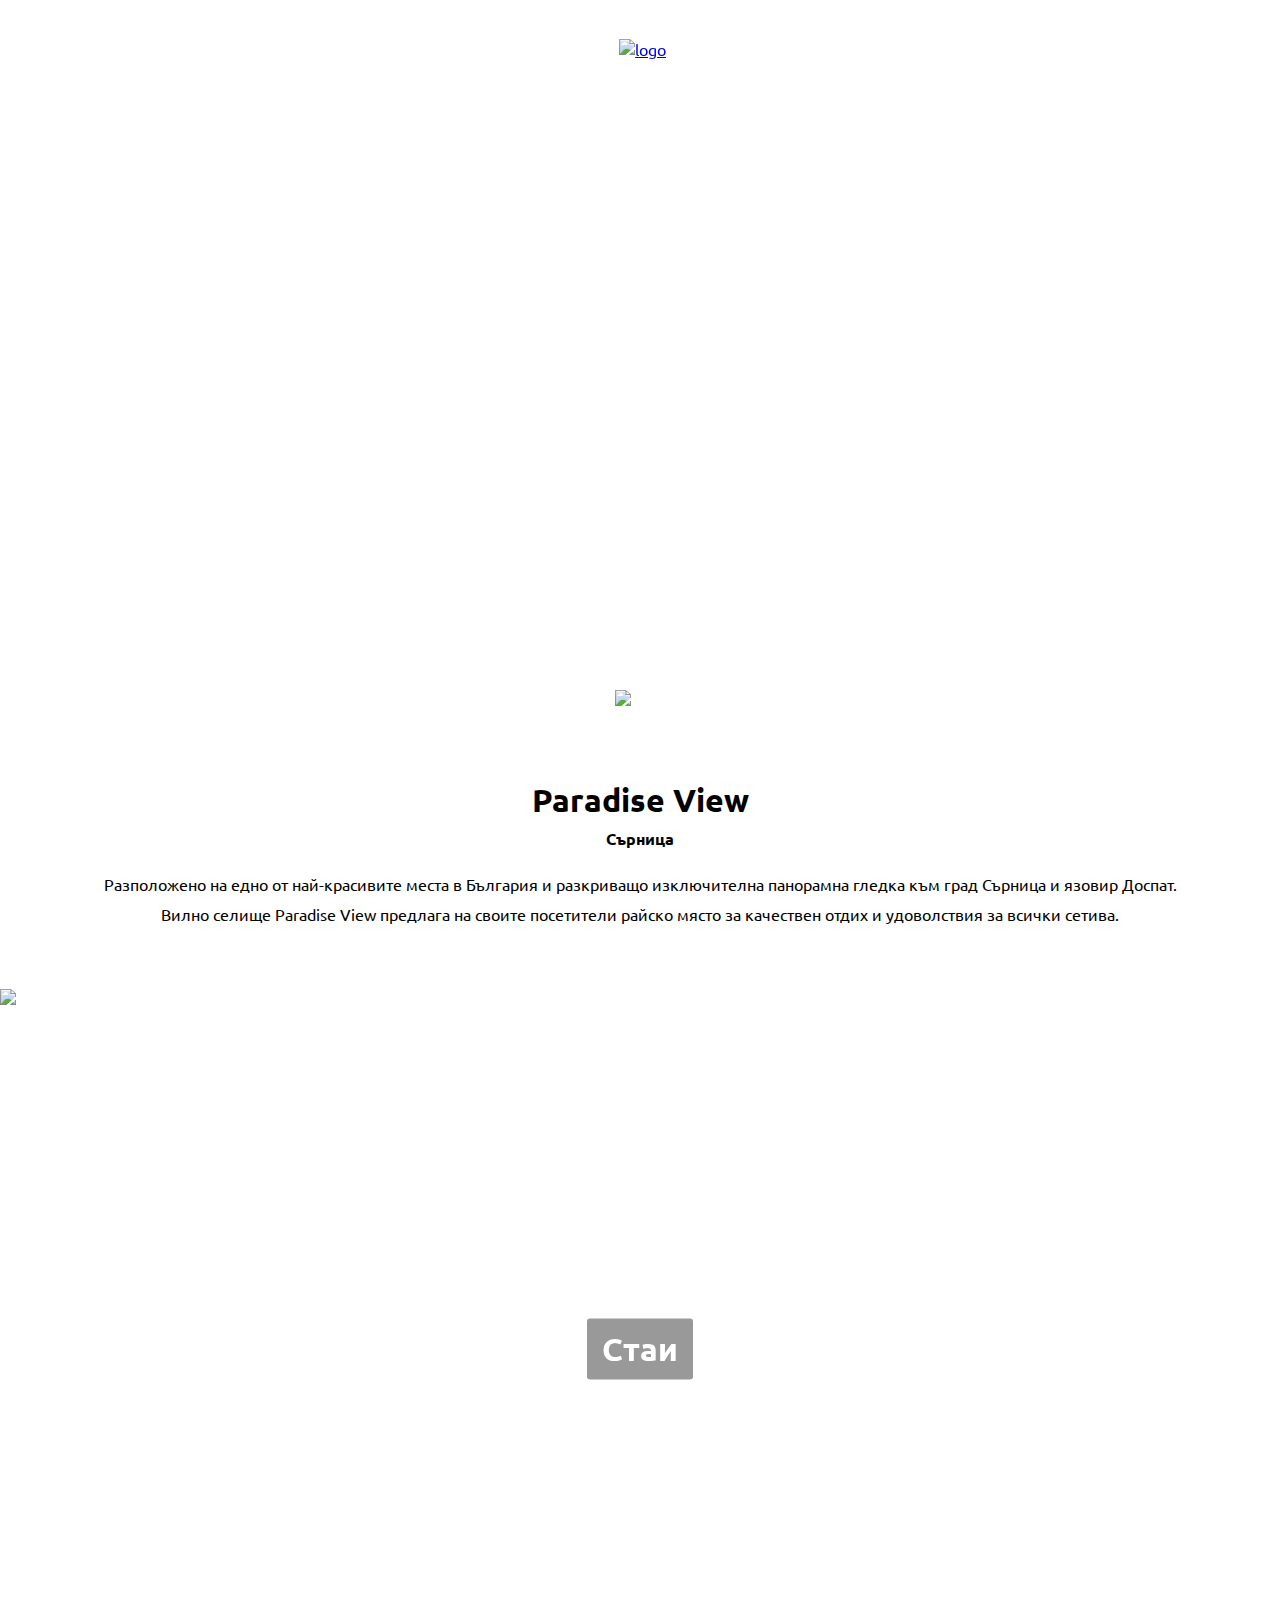
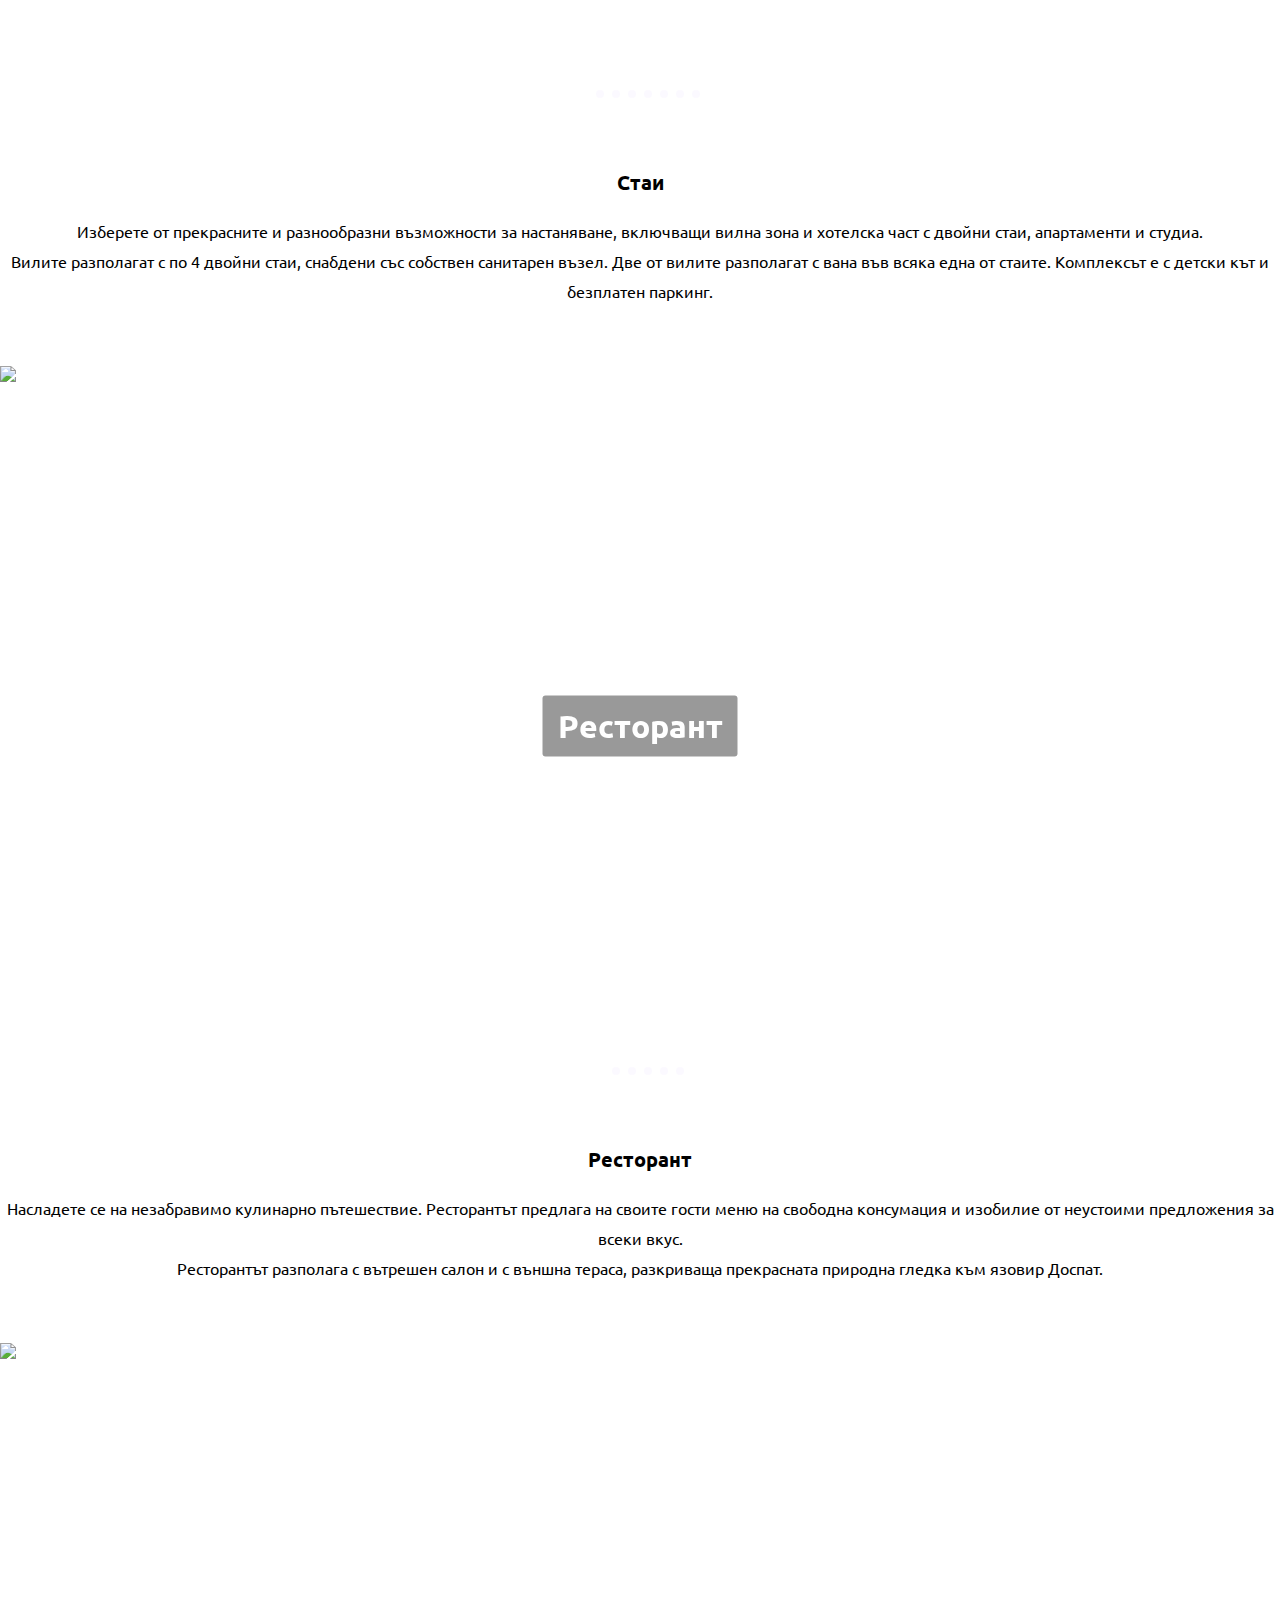
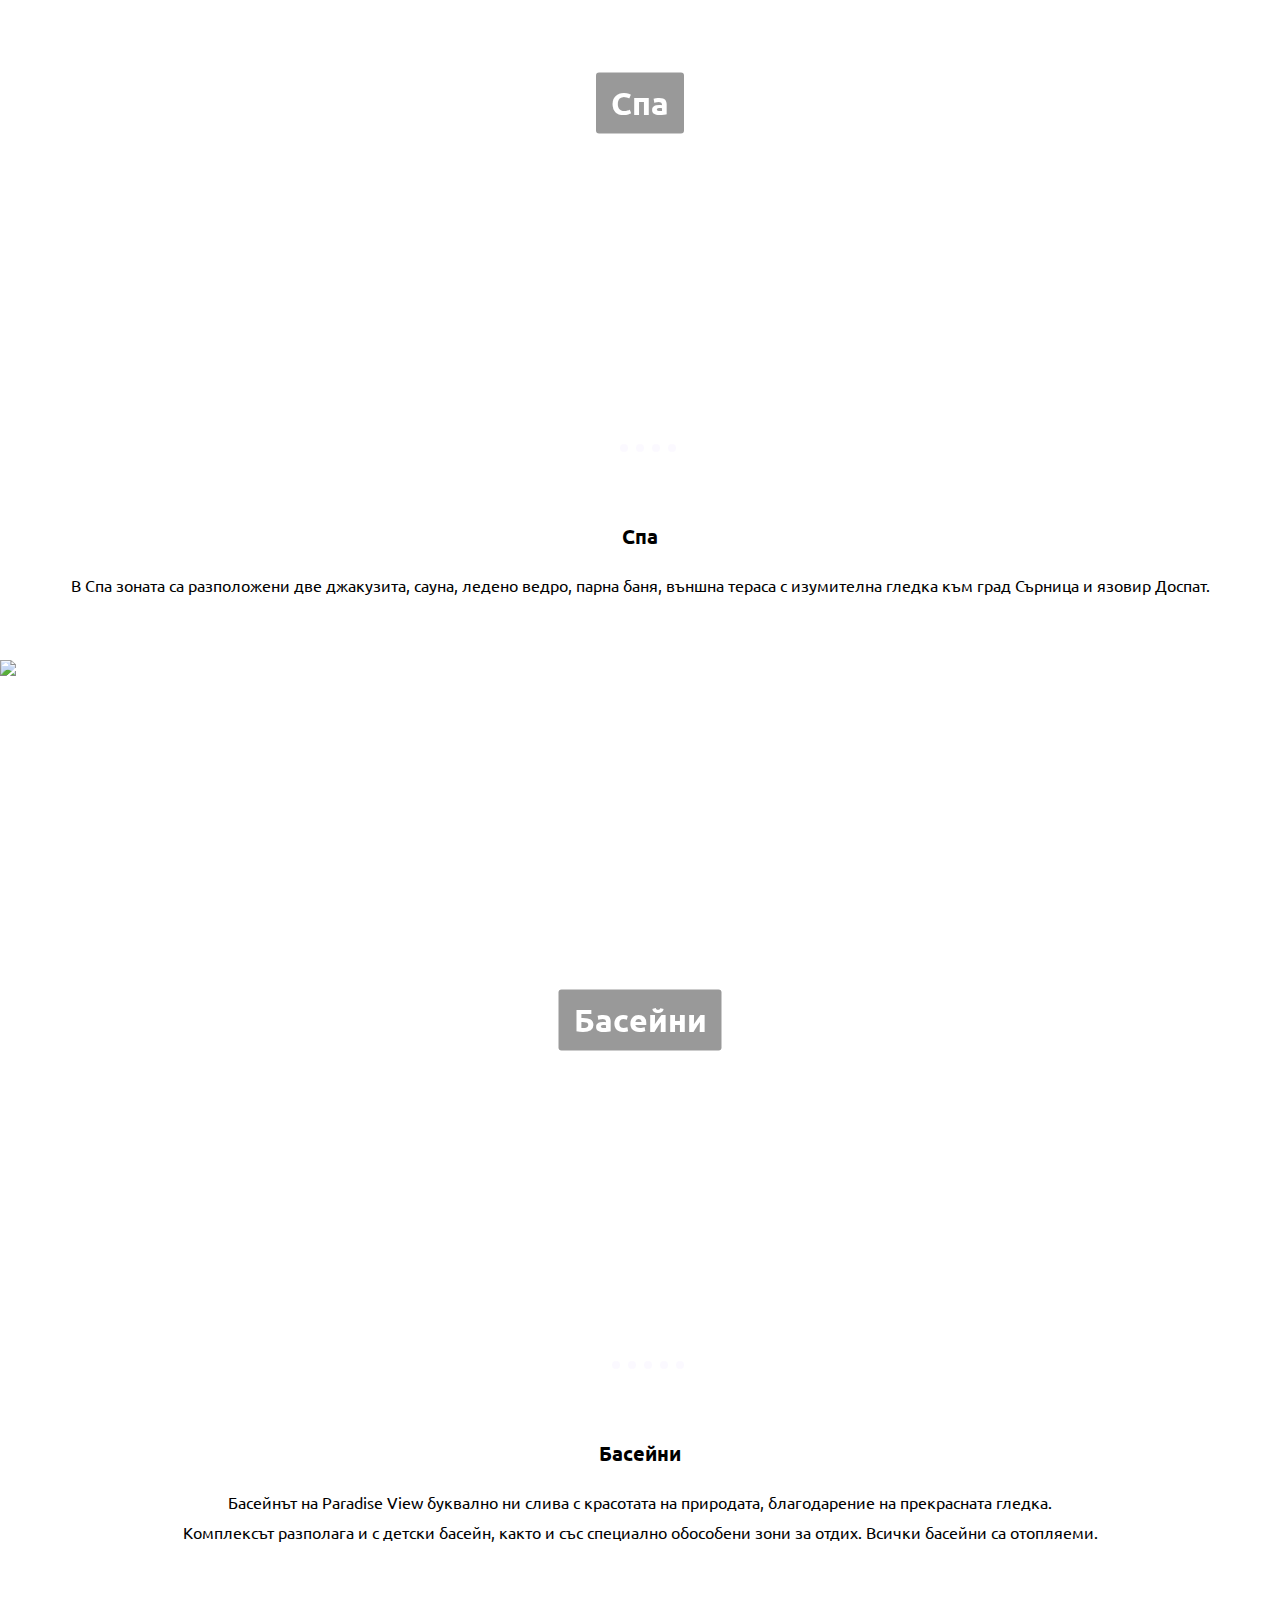
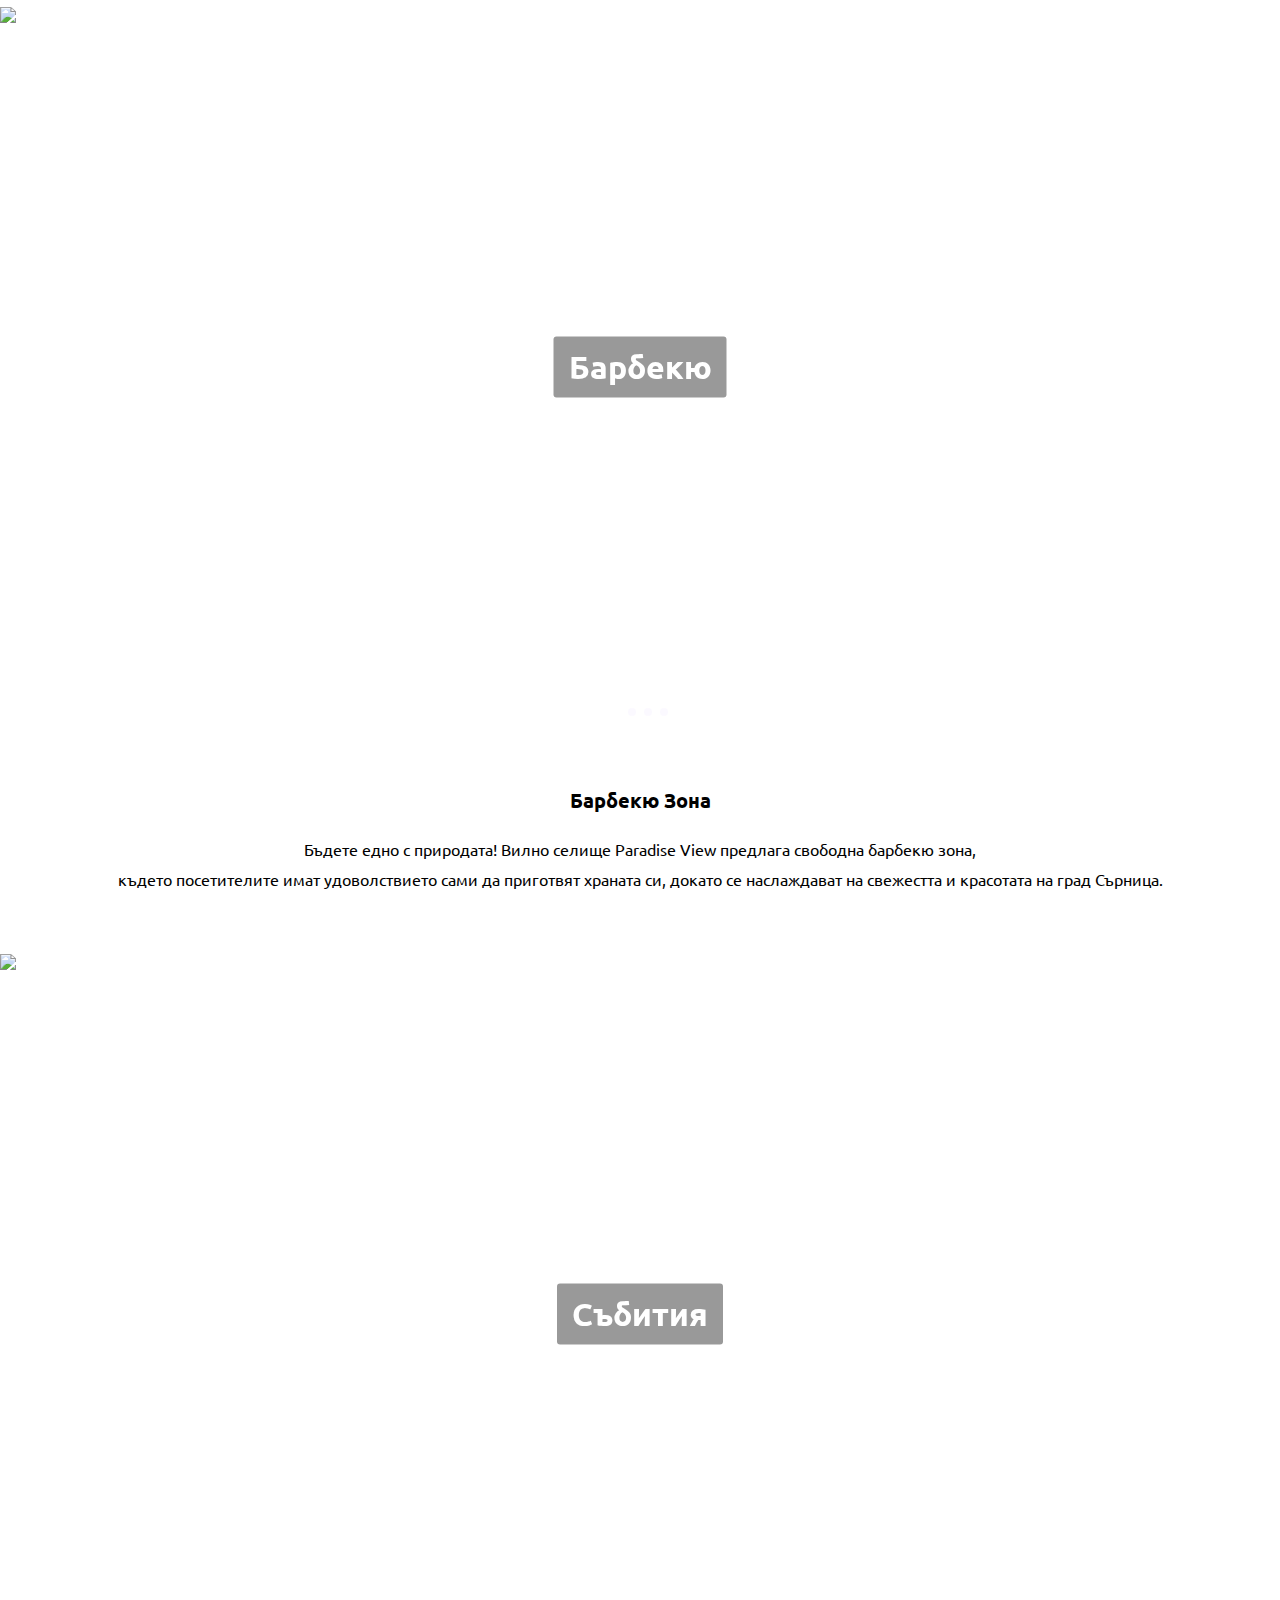
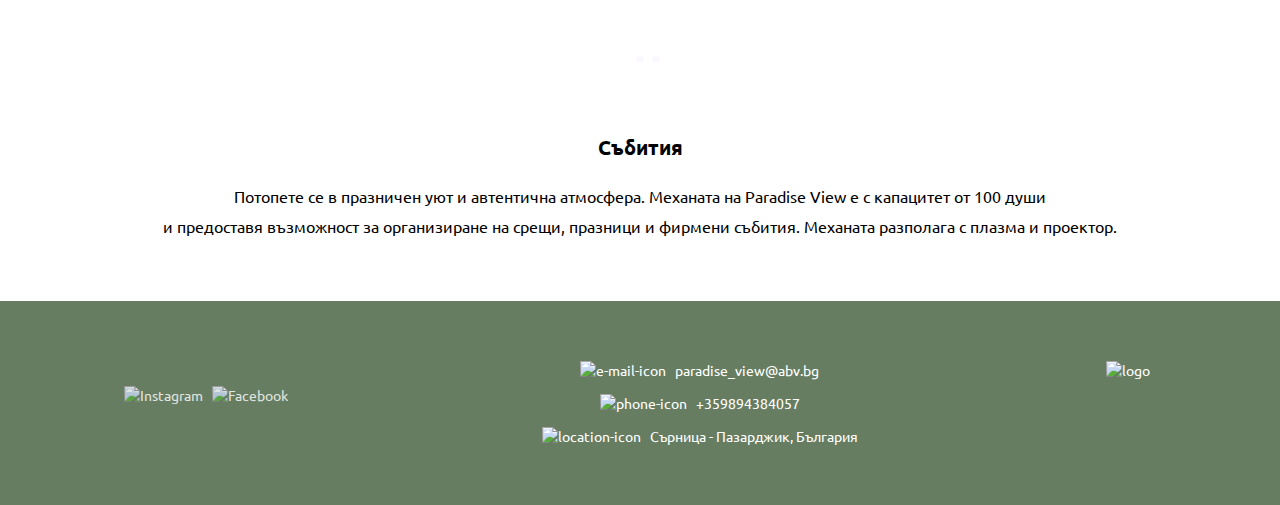
==== commit a510153b: "Add files via upload" ====
--- a/index.html
+++ b/index.html
@@ -4,7 +4,8 @@
 <head>
     <meta charset="UTF-8" />
     <title>Paradise View - Sarnitsa, Bulgaria</title>
-    <meta name="description" content="Book a stay at Paradise View Sarnitsa - Pazardzhik, Bulgaria, and enjoy the view and spa center. Book direct with a phone call">
+    <meta name="description"
+        content="Book a stay at Paradise View Sarnitsa - Pazardzhik, Bulgaria, and enjoy the view and spa center. Book direct with a phone call">
     <meta name="viewport" content="width=device-width, initial-scale=1, minimum-scale=1, maximum-scale=1" />
     <!-- Link Swiper's CSS -->
     <link rel="stylesheet" href="https://cdn.jsdelivr.net/npm/swiper@11/swiper-bundle.min.css" />
@@ -13,7 +14,10 @@
     <link href='https://fonts.googleapis.com/css?family=Montserrat' rel='stylesheet'>
     <link href='https://fonts.googleapis.com/css?family=Ubuntu' rel='stylesheet'>
     <link href='https://fonts.googleapis.com/css?family=Pacifico' rel='stylesheet'>
-    <link rel="icon" type="image/x-icon" href="img/favicon.ico">
+    <link rel="apple-touch-icon" sizes="180x180" href="/img/apple-touch-icon.png">
+    <link rel="icon" type="image/png" sizes="32x32" href="/img/favicon-32x32.png">
+    <link rel="icon" type="image/png" sizes="16x16" href="/img/favicon-16x16.png">
+    <link rel="icon" type="image/x-icon" href="/img/favicon.ico">
     <!-- Styles -->
     <link rel="stylesheet" href="style.css">
     <!-- Back to top button -->
@@ -24,19 +28,17 @@
     <button onclick="topFunction()" id="myBtn"><img class="arrow-up" src="img/up-arrow.svg" alt="arrow-up"></button>
     <header id="header">
         <section>
-                <div id="desktop-video" style="position:relative; width:100%; height:0px; padding-bottom:56.250%">
-                    <iframe  allow="fullscreen;autoplay" allowfullscreen height="100%"
-                        src="https://streamable.com/e/1407ox?autoplay=1&muted=1&nocontrols=1" width="100%"
-                        style="border:none;  width:100%; height:100%; position:absolute; left:0px; top:0px; overflow:hidden;">
-                    </iframe>
-                </div>
-                <div id="mobile-video" style="position:relative; width:100%; height:0px; padding-bottom:178.218%">
-                    <iframe  allow="fullscreen;autoplay" allowfullscreen height="100%" 
-                    src="https://streamable.com/e/amynyp?autoplay=1&muted=1&nocontrols=1" 
-                    width="100%" style="border:none;  width:100%; height:100%; position:absolute; left:0px; top:0px; overflow:hidden;">
+            <div id="desktop-video">
+                <iframe allow="fullscreen autoplay allowfullscreen"
+                    src="https://streamable.com/e/1407ox?autoplay=1&muted=1&nocontrols=1">
                 </iframe>
             </div>
-            <div  class="header-wrapper">
+            <div id="mobile-video">
+                <iframe allow="fullscreen autoplay allowfullscreen"
+                    src="https://streamable.com/e/amynyp?autoplay=1&muted=1&nocontrols=1">
+                </iframe>
+            </div>
+            <div class="header-wrapper">
                 <div class="header-section">
                     <div class="left-header">
                         <nav id="burger-menu">
@@ -66,17 +68,16 @@
                         <h5>СЪРНИЦА</h5>
                     </div>
                     <div class="button">
-                        <a href="tel:+359894384057"><button type="button">Резервирай</button></a>
+                        <a href="tel:+359894384057">Резервирай</a>
                     </div>
                 </div>
             </div>
             <div class="down-arrow-header bounce">
                 <img src="img/down-arrow.svg" alt="arrow-down">
             </div>
-                
-        </section>
-
+        </section>
     </header>
+
     <main>
         <article class="introduction" id="introduction">
             <h1>Paradise View</h1>
@@ -173,81 +174,84 @@
                 <div class="swiper-pagination"></div>
             </div>
         </section>
-            <article>
-                <h3>Басейни</h3>
-                <p>Басейнът на Paradise View буквално ни слива с красотата на природата,
-                    благодарение на прекрасната гледка.</p>
-                <p>Комплексът разполага и с детски басейн, както и със специално
-                    обособени зони за отдих. Всички басейни са отопляеми.</p>
-            </article>
-            <section class="barbecue" id="barbecue">
-                <div class="swiper mySwiper">
-                    <div class="swiper-wrapper">
-                        <div class="swiper-slide"><img src="img/barbeque.jpeg" alt="barbecue"></div>
-                        <div class="swiper-slide"><img src="img/barbecue-1.jpg" alt="barbecue"></div>
-                        <div class="swiper-slide"><img src="img/barbecue-2.jpg" alt="barbecue"></div>
-                        <div class="swiper-slide"><img src="img/barbecue-3.JPG" alt="children-playing-in-the-garden">
-                        </div>
-                        <h2>Барбекю</h2>
+        <article>
+            <h3>Басейни</h3>
+            <p>Басейнът на Paradise View буквално ни слива с красотата на природата,
+                благодарение на прекрасната гледка.</p>
+            <p>Комплексът разполага и с детски басейн, както и със специално
+                обособени зони за отдих. Всички басейни са отопляеми.</p>
+        </article>
+        <section class="barbecue" id="barbecue">
+            <div class="swiper mySwiper">
+                <div class="swiper-wrapper">
+                    <div class="swiper-slide"><img src="img/barbeque.jpeg" alt="barbecue"></div>
+                    <div class="swiper-slide"><img src="img/barbecue-1.jpg" alt="barbecue"></div>
+                    <div class="swiper-slide"><img src="img/barbecue-2.jpg" alt="barbecue"></div>
+                    <div class="swiper-slide"><img src="img/barbecue-3.JPG" alt="children-playing-in-the-garden">
                     </div>
-                    <div class="swiper-button-next swiper-navBtn"></div>
-                    <div class="swiper-button-prev swiper-navBtn"></div>
-                    <div class="swiper-pagination"></div>
-                </div>
-            </section>
-            <article>
-                <h3>Барбекю Зона</h3>
-                <p>Бъдете едно с природата! Вилно селище Paradise View предлага свободна барбекю зона,</p>
-                <p>където посетителите имат удоволствието сами да приготвят храната си,
-                    докато се наслаждават на свежестта и красотата на град Сърница.</p>
-            </article>
-            <section class="events" id="events">
-                <div class="swiper mySwiper">
-                    <div class="swiper-wrapper">
-                        <div class="swiper-slide"><img src="img/event-1.jpeg" alt="event-room"></div>
-                        <div class="swiper-slide"><img src="img/event-2.jpeg" alt="event-room"></div>
-                        <div class="swiper-slide"><img src="img/event-3.jpg" alt="event-room"></div>
-                        <h2>Събития</h2>
-                    </div>
-                    <div class="swiper-button-next swiper-navBtn"></div>
-                    <div class="swiper-button-prev swiper-navBtn"></div>
-                    <div class="swiper-pagination"></div>
-                </div>
-            </section>
-            <article>
-                <h3>Събития</h3>
-                <p>Потопете се в празничен уют и автентична атмосфера.
-                    Механата на Paradise View е с капацитет от 100 души</p>
-                <p>и предоставя възможност за организиране на срещи, празници и фирмени събития.
-                    Механата разполага с плазма и проектор.</p>
-            </article>
-        </main>
-            <footer id="contacts">
-                <div class="social-media">
-                    <a href="https://www.instagram.com/paradise_view_sarnitsa/" rel="nofollow" target="_blank" title="instagram">
-                        <img src="img/instagram.svg" alt="Instagram"></a>
-                    <a href="https://www.facebook.com/profile.php?id=100088366224893" rel="nofollow" target="_blank" title="facebook">
-                        <img src="img/facebook.svg" alt="Facebook"></a>
-                </div>
-                <div class="text-footer">
-                    <div class="email">
-                        <a href="mailto:paradise_view@abv.bg" rel="nofollow" target="_blank" title="email"><img src="img/mail.svg" alt="e-mail-icon">
-                            paradise_view@abv.bg</a>
-                    </div>
-                    <div class="phone">
-                        <a href="tel:+359894384057" title="phone call"><img src="img/phone.svg" alt="phone-icon">
-                            +359894384057</a>
-                    </div>
-                    <a href="https://maps.app.goo.gl/vuwuJhAPVTnv9Gg1A" rel="nofollow" target="_blank" title="google maps">
-                        <img src="img/location.svg" alt="location-icon">
-                        Сърница - Пазарджик, България</a>
-                </div>
-                <div class="logo-footer">
-                    <a href="#header"><img src="img/logo-white-bold.png" alt="logo"></a>
-                </div>
-
-            </footer>
-   
+                    <h2>Барбекю</h2>
+                </div>
+                <div class="swiper-button-next swiper-navBtn"></div>
+                <div class="swiper-button-prev swiper-navBtn"></div>
+                <div class="swiper-pagination"></div>
+            </div>
+        </section>
+        <article>
+            <h3>Барбекю Зона</h3>
+            <p>Бъдете едно с природата! Вилно селище Paradise View предлага свободна барбекю зона,</p>
+            <p>където посетителите имат удоволствието сами да приготвят храната си,
+                докато се наслаждават на свежестта и красотата на град Сърница.</p>
+        </article>
+        <section class="events" id="events">
+            <div class="swiper mySwiper">
+                <div class="swiper-wrapper">
+                    <div class="swiper-slide"><img src="img/event-1.jpeg" alt="event-room"></div>
+                    <div class="swiper-slide"><img src="img/event-2.jpeg" alt="event-room"></div>
+                    <div class="swiper-slide"><img src="img/event-3.jpg" alt="event-room"></div>
+                    <h2>Събития</h2>
+                </div>
+                <div class="swiper-button-next swiper-navBtn"></div>
+                <div class="swiper-button-prev swiper-navBtn"></div>
+                <div class="swiper-pagination"></div>
+            </div>
+        </section>
+        <article>
+            <h3>Събития</h3>
+            <p>Потопете се в празничен уют и автентична атмосфера.
+                Механата на Paradise View е с капацитет от 100 души</p>
+            <p>и предоставя възможност за организиране на срещи, празници и фирмени събития.
+                Механата разполага с плазма и проектор.</p>
+        </article>
+    </main>
+    <footer id="contacts">
+        <div class="social-media">
+            <a href="https://www.instagram.com/paradise_view_sarnitsa/" rel="nofollow" target="_blank"
+                title="instagram">
+                <img src="img/instagram.svg" alt="Instagram"></a>
+            <a href="https://www.facebook.com/profile.php?id=100088366224893" rel="nofollow" target="_blank"
+                title="facebook">
+                <img src="img/facebook.svg" alt="Facebook"></a>
+        </div>
+        <div class="text-footer">
+            <div class="email">
+                <a href="mailto:paradise_view@abv.bg" rel="nofollow" target="_blank" title="email"><img
+                        src="img/mail.svg" alt="e-mail-icon">
+                    paradise_view@abv.bg</a>
+            </div>
+            <div class="phone">
+                <a href="tel:+359894384057" title="phone call"><img src="img/phone.svg" alt="phone-icon">
+                    +359894384057</a>
+            </div>
+            <a href="https://maps.app.goo.gl/vuwuJhAPVTnv9Gg1A" rel="nofollow" target="_blank" title="google maps">
+                <img src="img/location.svg" alt="location-icon">
+                Сърница - Пазарджик, България</a>
+        </div>
+        <div class="logo-footer">
+            <a href="#header"><img src="img/logo-white-bold.png" alt="logo"></a>
+        </div>
+
+    </footer>
+
 
     <script src="myScripts.js"> </script>
     <!-- Swiper JS -->
@@ -292,7 +296,7 @@
             document.documentElement.scrollTop = 0;
         }
 
-        
+
     </script>
 </body>
 
--- a/style.css
+++ b/style.css
@@ -10,6 +10,10 @@
 
 #desktop-video {
   display: block;
+  position: relative;
+  width: 100%;
+  height: 0px;
+  padding-bottom: 56.25%;
 }
 
 #mobile-video {
@@ -23,8 +27,16 @@
 
 iframe {
   pointer-events: none;
-}
-
+  height: 100%;
+  width: 100%;
+  border: none;
+  width: 100%;
+  height: 100%;
+  position: absolute;
+  left: 0px;
+  top: 0px;
+  overflow: hidden;
+}
 iframe:hover {
   pointer-events: none;
   transition: all 0s;
@@ -202,9 +214,8 @@
   margin-top: 0.5em;
 }
 
-button {
+.button a {
   background-color: unset;
-  color: #fff;
   border: 1px solid #fff;
   padding: 15px;
   margin: 0 1em 0 0;
@@ -212,8 +223,11 @@
   font-size: 16px;
   cursor: pointer;
   transition: all 0.3s ease;
-}
-button:hover {
+  color: inherit;
+  text-decoration: none;
+  display: inline-block;
+}
+.button a:hover {
   background-color: #fff;
   color: #000;
 }
@@ -411,7 +425,8 @@
   border-radius: 2px;
 }
 #myBtn .arrow-up {
-  width: 1.3em;
+  width: 1.5em;
+  padding: 10px;
 }
 
 #myBtn:hover {
@@ -424,6 +439,10 @@
   }
   #mobile-video {
     display: block;
+    position: relative;
+    width: 100%;
+    height: 0px;
+    padding-bottom: 178.218%;
   }
   #myBtn {
     right: 15px;
@@ -432,8 +451,7 @@
     background-color: rgba(0, 0, 0, 0.6);
   }
   #myBtn .arrow-up {
-    width: 2.6em;
-    height: 2em;
+    width: 1.6em;
   }
   .left-header #burger-menu {
     margin: 0;
@@ -448,7 +466,7 @@
     width: 14px;
   }
   #nav {
-    min-height: 50vh;
+    min-height: 45vh;
   }
   #nav a {
     font-size: 16px;
@@ -476,12 +494,12 @@
   .title-text h5 {
     font-size: 9px;
   }
-  button {
+  .button a {
     margin: 0 0.7em 0 0;
     padding: 0.6em 0.4em;
     font-size: 12px;
   }
-  button:hover {
+  .button a:hover {
     background-color: unset;
     color: #fff;
   }
@@ -592,6 +610,10 @@
   }
   #mobile-video {
     display: block;
+    position: relative;
+    width: 100%;
+    height: 0px;
+    padding-bottom: 178.218%;
   }
   #myBtn {
     right: 10px;
@@ -638,12 +660,12 @@
     margin-top: 2px;
     font-size: 8px;
   }
-  button {
+  .button a {
     margin: 0 1.5em 0 0;
     padding: 1em 0.5em;
     font-size: 12px;
   }
-  button:hover {
+  .button a:hover {
     background-color: unset;
     color: #fff;
   }
@@ -732,6 +754,10 @@
 @media (min-width: 768px) and (max-width: 992px) {
   #desktop-video {
     display: block;
+    position: relative;
+    width: 100%;
+    height: 0px;
+    padding-bottom: 56.25%;
   }
   #mobile-video {
     display: none;
@@ -759,17 +785,17 @@
     font-size: 14px;
   }
   .title-text img {
-    width: 40vh;
+    width: 16vh;
   }
   .title-text h5 {
     font-size: 10px;
   }
-  button {
+  .button a {
     margin: 0 1em 0 0;
     padding: 0.7em 0.5em;
     font-size: 14px;
   }
-  button:hover {
+  .button a:hover {
     background-color: unset;
     color: #fff;
   }
@@ -780,7 +806,7 @@
     background-color: rgba(0, 0, 0, 0.6);
   }
   #myBtn .arrow-up {
-    width: 1.3em;
+    width: 1.7em;
   }
   article {
     padding: 30px 0;
